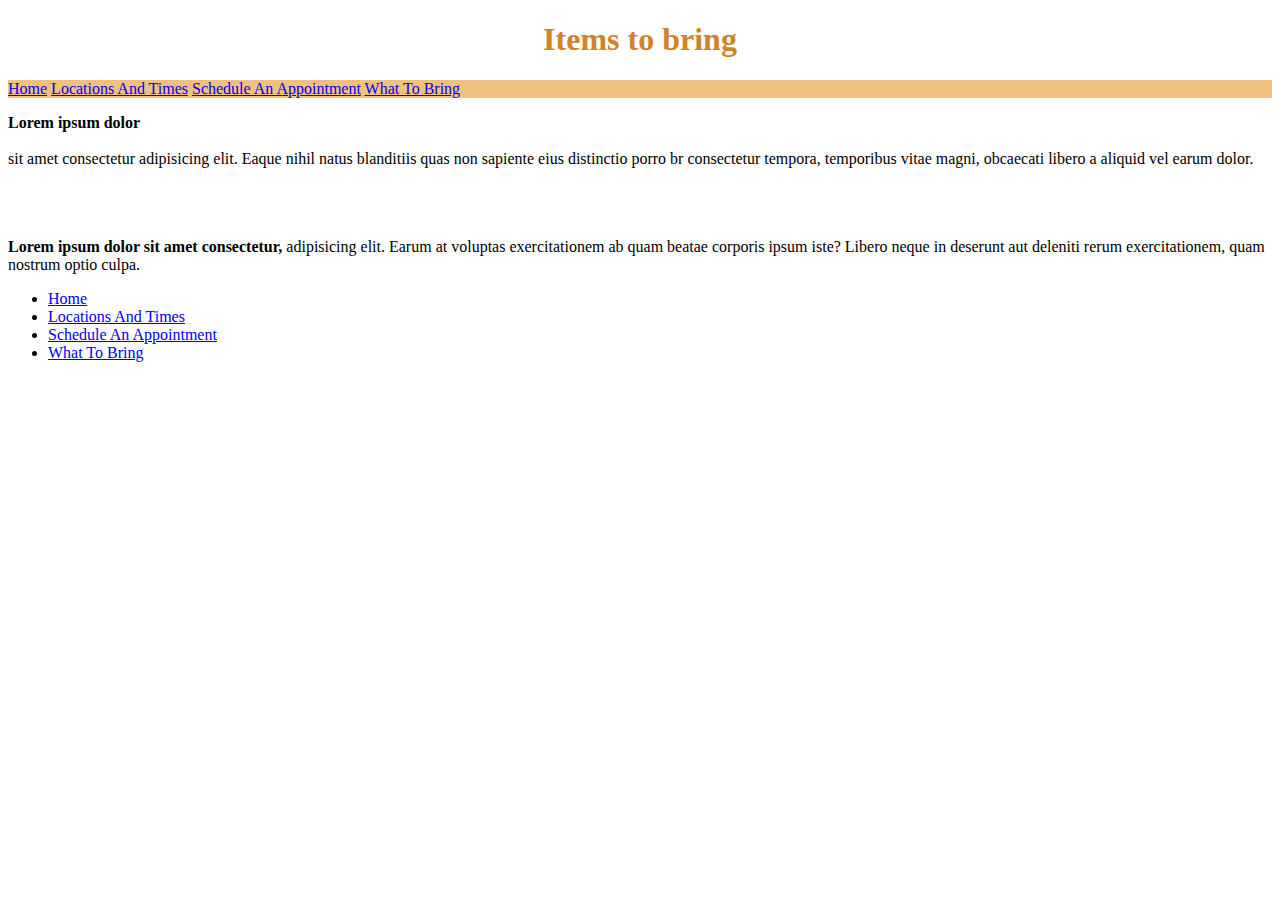
==== about.html @ 3014345a "corrected format" ====
<!DOCTYPE html>
<html lang="en">
  <head>
    <meta charset="UTF-8" />
    <meta name="viewport" content="width=device-width, initial-scale=1.0" />
    <title>Document</title>
    <link rel="stylesheet" href="style.css" />
  </head>

  <body>
    <h1>Items to bring</h1>
    <div class="topnav">
      <a class="active" href="index.html">Home</a>
      <a href="gallery.html">Locations And Times</a>
      <a href="schedule.html">Schedule An Appointment</a>
      <a href="about.html">What To Bring</a>
    </div>

    <p>
      <b>Lorem ipsum dolor </b><br /><br />sit amet consectetur adipisicing
      elit. Eaque nihil natus blanditiis quas non sapiente eius distinctio porro
      br consectetur tempora, temporibus vitae magni, obcaecati libero a aliquid
      vel earum dolor.
    </p>
    <footer>
      <br /><br /><br />
      <b>Lorem ipsum dolor sit amet consectetur, </b>adipisicing elit. Earum at
      voluptas exercitationem ab quam beatae corporis ipsum iste? Libero neque
      in deserunt aut deleniti rerum exercitationem, quam nostrum optio culpa.
      <ul>
        <li><a class="active" href="index.html">Home</a></li>
        <li><a href="gallery.html">Locations And Times</a></li>
        <li><a href="schedule.html">Schedule An Appointment</a></li>
        <li><a href="about.html">What To Bring</a></li>
      </ul>
    </footer>
  </body>
</html>
---- style.css ----
h1 {
    text-align: center;
    color: #cf832b;
}
.topnav {
    background-color: #eec17e;
}
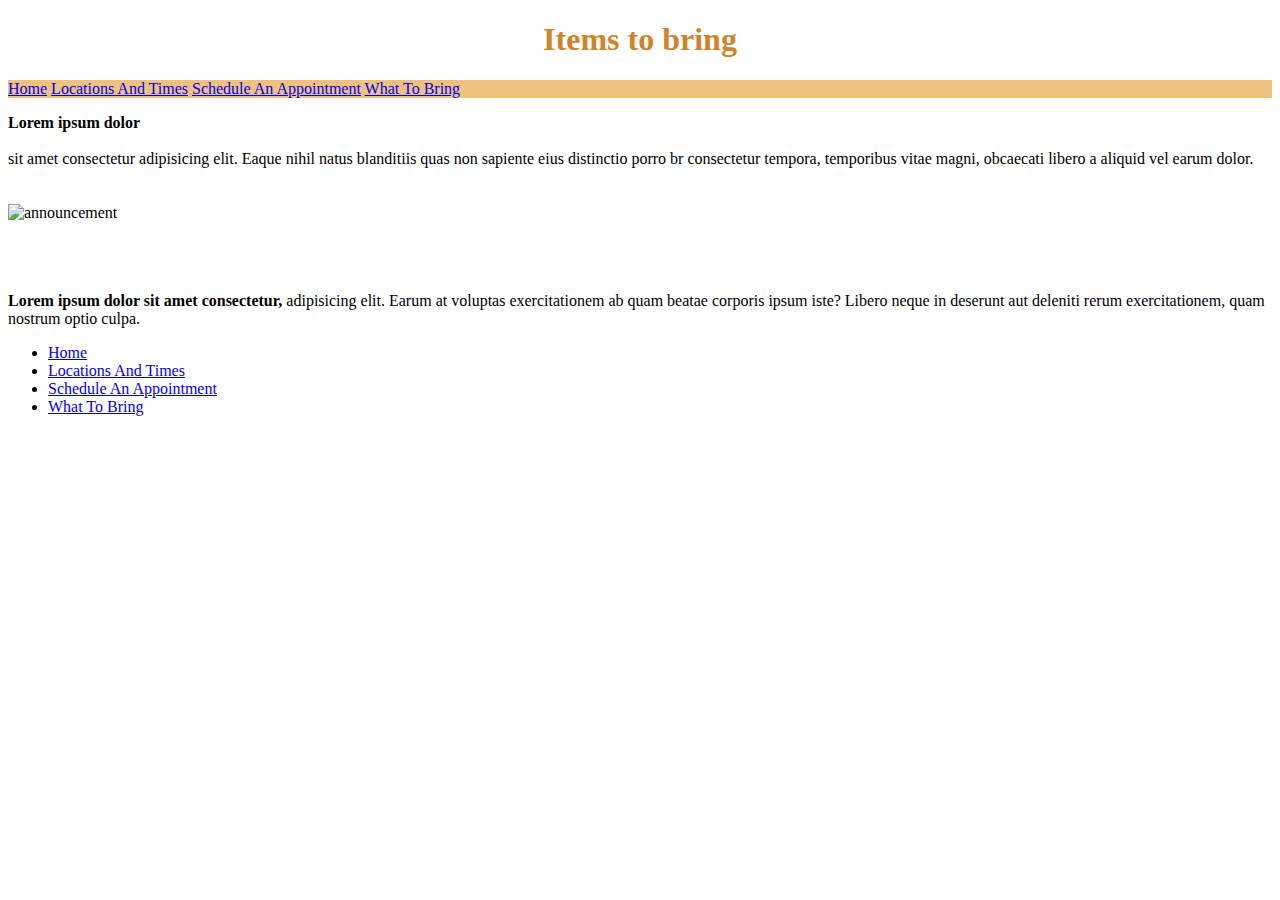
==== commit 97f79f52: "corrected code" ====
--- a/about.html
+++ b/about.html
@@ -20,7 +20,13 @@
       <b>Lorem ipsum dolor </b><br /><br />sit amet consectetur adipisicing
       elit. Eaque nihil natus blanditiis quas non sapiente eius distinctio porro
       br consectetur tempora, temporibus vitae magni, obcaecati libero a aliquid
-      vel earum dolor.
+      vel earum dolor. <br /><br /><br />
+      <img
+        width="600"
+        height="300"
+        src="https://scontent-hou1-1.xx.fbcdn.net/v/t39.30808-6/474049550_122156322884320975_527655675322720211_n.jpg?stp=dst-jpg_s960x960_tt6&_nc_cat=104&ccb=1-7&_nc_sid=127cfc&_nc_ohc=eek5h-nwIogQ7kNvgFAjMCU&_nc_oc=Adid63mOre_VGg4IbtIS1gARq7XCD-OykNJvfll7FzLE4kHC-AueWE1YezqWDF5qpZA&_nc_zt=23&_nc_ht=scontent-hou1-1.xx&_nc_gid=AWV9dvoNtQV75MWylwm6cSf&oh=00_AYAtojCBeFEN5Dj7uyIMySLSEFArdv80qVVD6RKCdJnfxA&oe=67C448B8"
+        alt="announcement"
+      />
     </p>
     <footer>
       <br /><br /><br />
